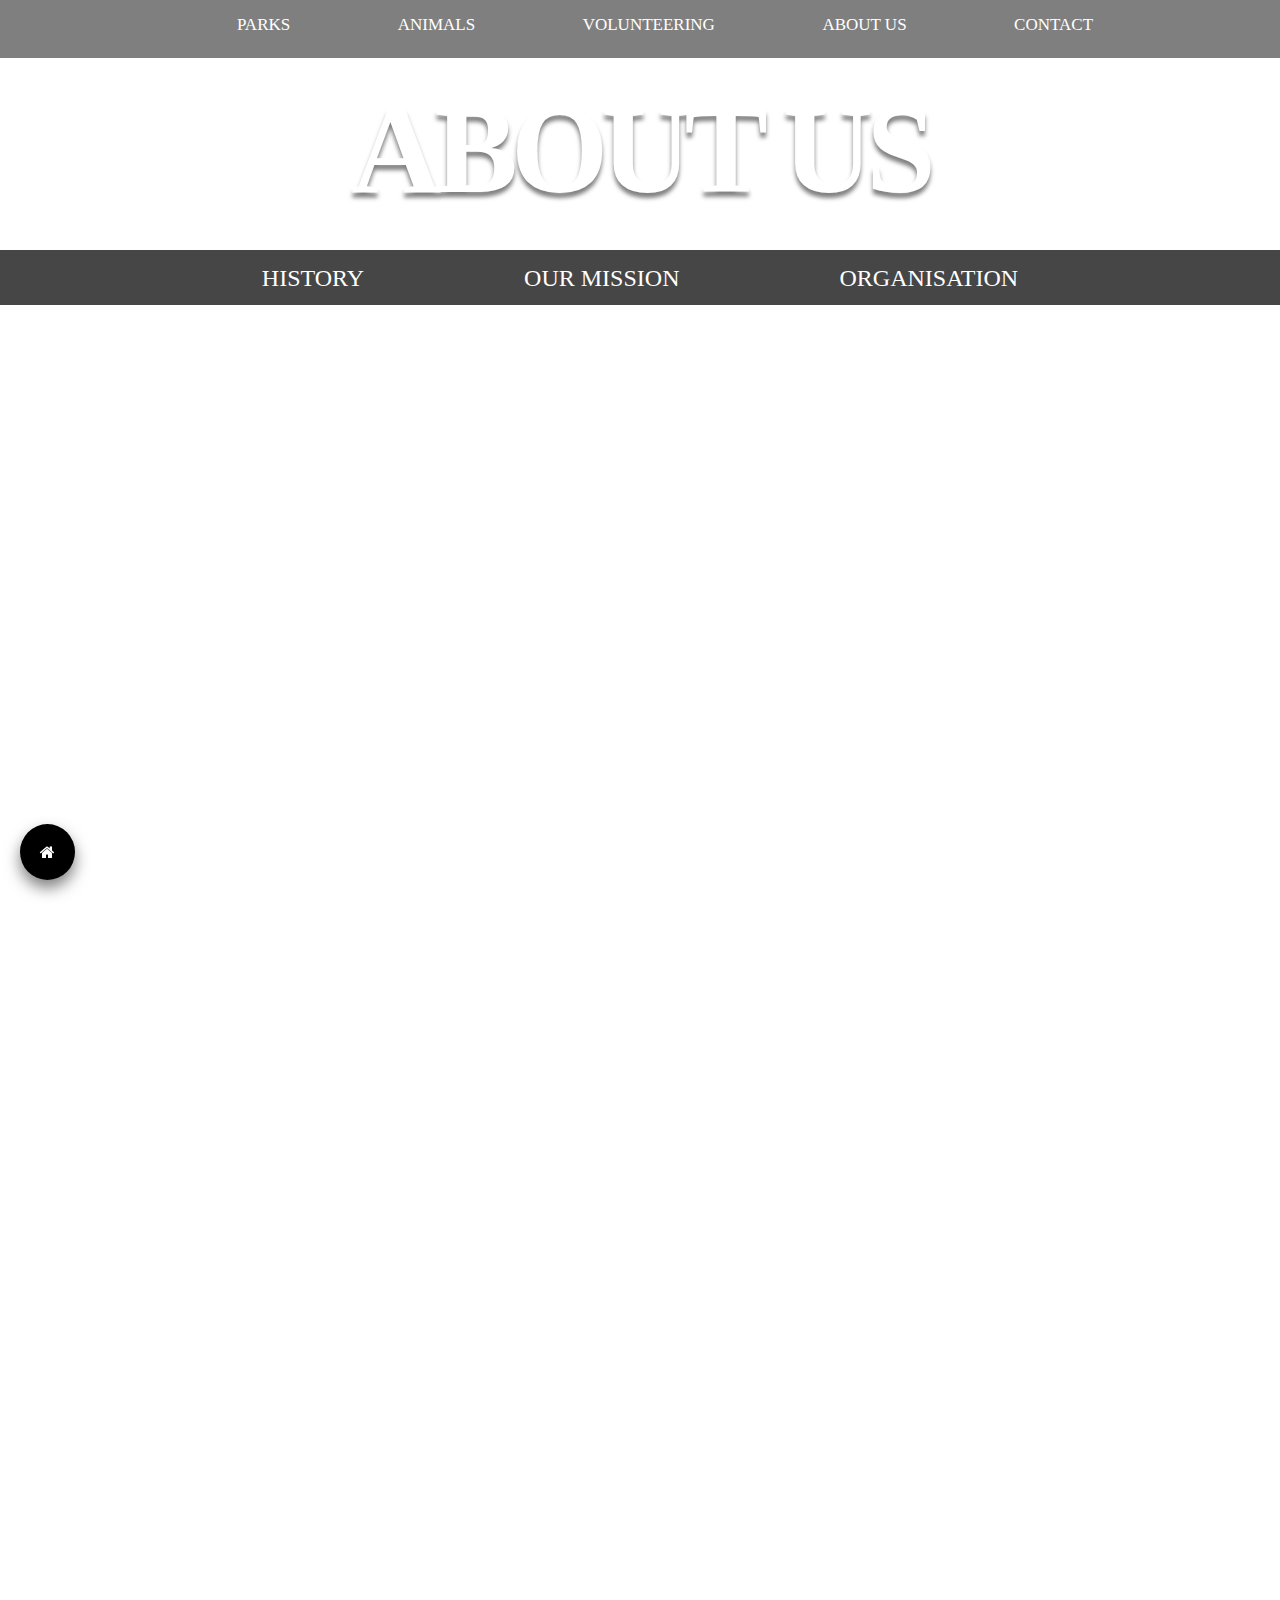
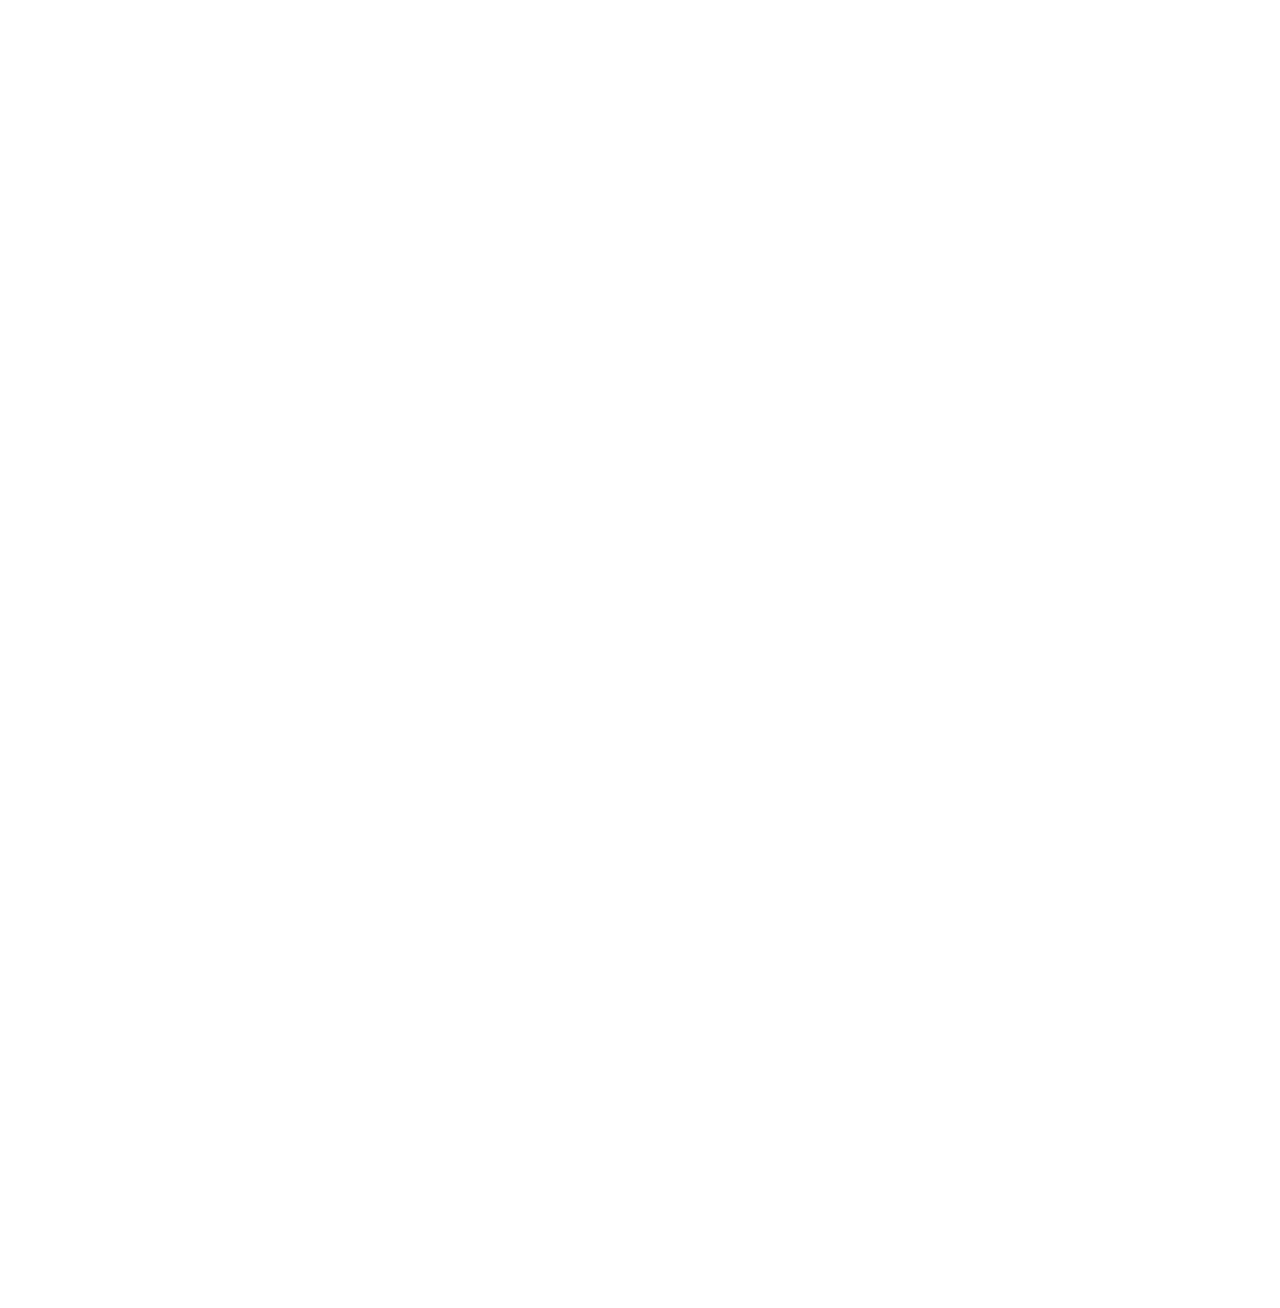
==== about.html @ 05faa10f "html cancer" ====
<html>
<head>
    <title>About</title>
    <link rel="icon" type="image/x-icon" href="D:/VSCode/pictures/favicon.ico">
    <meta name="viewport" content="width=device-width, initial-scale=1">
    <link rel="stylesheet" href="style.css">
    <link rel="stylesheet" href="https://cdnjs.cloudflare.com/ajax/libs/font-awesome/4.7.0/css/font-awesome.min.css">
    <script src="slide.js"></script>
    <script src="reveal.js"></script>
<style>

body, html {
  margin: 0;
  font-family: 'Arial Bold';
  scroll-behavior: smooth;
  user-select: none;
  /* overflow: hidden */
}

</style>
</head>
<body onload="showSlides(1)"></body>

<header class="container fadein">
    <div class="coverimage-about">
        <div class="bar">
            <img src="https://i.imgur.com/KgWLCJ9.png" width="50" height="50" alt="logo"/>   
            <a href="./././parks.html">parks</a>
            <a href="./././animals.html">animals</a>
            <a href="./././volunteering.html">volunteering</a>
            <a href="./././about.html">about us</a>
            <a href="./././contact.html">contact</a>
        </div>
       
        <div class="center">
            <h1><span style="font-size:125px; color:white; letter-spacing: -7px; filter:drop-shadow(0 5px 2px rgba(0, 0, 0, 0.5))">ABOUT US</span></h1>   
    </div>
</div>

<div class="container">
    <div class="rectangle">
        <a href="#history">history</a>
        <a href="#mission">our mission</a>
        <a href="#organisation">organisation</a>
</div>
</header>


<section1>
<div class="slideshow-container padding-top" id="history">
    <h1 class="titles tag reveal">
       HISTORY
    </h1>
<div class="opacity">
    <p class="paragraphs reveal">
Since 1916, the National Park Service has been entrusted with the care of our national parks.  
With the help of volunteers and partners, we safeguard these special places and share their stories with more than 318 million visitors every year.
But our work doesn't stop there.
Taking care of the national parks and helping people take care of their communities is a job we love, and we need and welcome your help and support.
    </p>
</div>
</div>
</section>

<section2>
    <div class="slideshow-container padding-top" id="mission">
        <h1 class="titles tag reveal">
            OUR MISSION
        </h1>
    <div class="opacity">
        <p class="paragraphs reveal">
        The National Park Service preserves unimpaired the natural and cultural resources and values of the National Park System for the enjoyment, 
        education, and inspiration of this and future generations. 
        The Park Service cooperates with partners to extend the benefits of natural and cultural resource conservation and outdoor recreation throughout this country and the world.</p>
    </div>
    </div>
    </section>

    <section3>
        <div style="padding-bottom:5%" class="slideshow-container padding-top" id="organisation">
            <h1 class="titles tag reveal">
                HOW WE ARE ORGANISED
            </h1>
        <div class="opacity">
            <p class="paragraphs reveal">
            The National Park Service is a bureau of the government and is led by a Director nominated and confirmed by the President. 
            The Director is supported by senior executives who manage national programs, policy and budget, and seven regional directors responsible for national park management and program implementation.</p>
        </div>
        </div>
        </section>

<form action="./././index.html">
    <button class="btn"><i class="fa fa-home"></i></button>
</form>
---- style.css ----
/* Import font */
  @font-face {
	font-family: Arial Bold;
	src: url("C:/Windows/Fonts/ARLRDBD.TTF");
	}

.bgimg {
	margin: 0;
	padding: 0;
	background-image: url("https://i.imgur.com/meQprVL.jpg");
	background-size: cover;
	background-repeat: no-repeat;
	height: 100vh;
	}
	
.coverimage-parks {
	margin: 0;
	padding: 0;
	background-image: url("");
	background-size: cover;
	background-repeat: no-repeat;
	height: 250px;
	width: 100%;
}

.coverimage-animals {
	margin: 0;
	padding: 0;
	background-image: url("");
	background-size: cover;
	background-repeat: no-repeat;
	height: 250px;
	width: 100%;
}

.coverimage-volunteering {
	margin: 0;
	padding: 0;
	background-image: url("https://i.imgur.com/PM7YBUT.png");
	background-size: cover;
	background-repeat: no-repeat;
	height: 250px;
	width: 100%;
}

.coverimage-about {
  margin: 0;
  padding: 0;
  background-image: url("https://i.imgur.com/ZnJUlq1.png");
  background-size: cover;
  background-repeat: no-repeat;
  height: 250px;
  width: 100%;
}

/* .container {
	aspect-ratio: auto;
	margin-left: auto;
	margin-right: auto;
} */

.text-container{
	max-width: 100%;
	font-size:45px;
	margin-top: 2%;
	margin-left: auto;
	margin-right: auto;
}

	/* Top navigation menu */
.bar {
	position: sticky;
	z-index: 10;
	background-color: rgba(0, 0, 0, 0.5);
	overflow: hidden;
	display: flex;
	justify-content: center;
}

.bar a {
	float: left;
	color: #ffffff;
	text-align: center;
	z-index: 1;
	padding: 1.2% 4.2%;
	text-decoration: none;
	font-size: 17px;
	font-family: 'Arial Bold';
	text-transform: uppercase;
	transition: 0.5s;
	}

.bar a:hover {
	background-color: rgba(26, 26, 26, 0.6);
	color: white;
	margin: 0 0 0 15px;
}

	/* Logo */
.bar img {
	float:left;
	padding-top: 8px;
	position:relative;
	right:280px;
}

.display-middle {
	position:absolute;
	top:50%;
	left:50%;
	transform:translate(-50%,-50%);
}

.center {
	text-align:center;
	margin-left: auto;
	margin-right: auto;
}

.bottom-center {
	position: absolute;
	left: 45%;
	bottom: -250px;
	transform: translate(-50%, -50%);
	margin: 0 auto;
}

.bottom-center a {
	color: #ffffff;
	text-decoration:none;
	font-size:25px;
	text-align:center;
}

.padding-top {
  padding-top: 5%;
}

.titles {
	color:black;
	text-align: center;
	font-size:90px;
	margin-top: 15%;
}

.paragraphs{
	color:rgb(60, 60, 60);
	text-align:center!important;
	font-size:45px;
	margin-top: 2%;
	margin-left: auto;
	margin-right: auto;
	user-select: text;
}

.mySlides .paragraphs {
	margin-bottom: 20%;
}

.floating { 
	animation-name: floating;
	animation-duration: 3s;
	animation-iteration-count: infinite;
	animation-timing-function: ease-in-out;
}
 
@keyframes floating {
	0% { transform: translate(0,  0px); }
	50%  { transform: translate(0, 15px); }
	100%   { transform: translate(0, -0px); }   
}


.slideshow-container {
	position: relative;
	max-width: 1080px;
	margin-left: auto;
	margin-right: auto;
}
  
.mySlides {
	display: none;
	padding: 80px;
	text-align: center;
}
  
.prev, .next {
	cursor: pointer;
	position: absolute;
	top: 50%;
	width: auto;
	margin-top: -30px;
	padding: 16px;
	color: rgb(80, 80, 80);
	font-weight: bold;
	font-size: 20px;
}
  
.opacity { 
	animation-name: opacity;
	animation-duration: 1s;
	animation-iteration-count: 1;
	animation-timing-function: ease-in;
}
 
@keyframes opacity {
	0% {opacity: 0}
	100% {opacity: 1} 
}
  
.next {
	position: absolute;
	right: 0;
	transition: 0.5s ease-in;
}
  
.prev:hover, .next:hover {
	color:rgb(0, 0, 0)
}
  
.dot-container {
	text-align: center;
	position: absolute;
	bottom: -150px;
	left: 50%;
	transform: translate(-50%, -50%);
}
  
.dot {
	cursor: pointer;
	height: 15px;
	width: 15px;
	margin: 0 10px;
	background-color:white;
	border-radius: 50%;
	display: inline-block;
	transition: background-color 0.6s ease;
}
  
.dot.active, .dot:hover {
	background-color: rgb(123, 190, 117);
}
  
.tag {
	background-color:#000;
	color:#fff;
	padding-left:8px;padding-right:8px;
	text-align:center;
	position: relative;
	margin-left: auto;
	margin-right: auto;
}

.reveal {
	position: relative;
	transform: translateY(150px);
	opacity: 0;
	transition: 1s all ease;
}
  
.reveal.active {
	transform: translateY(0);
	opacity: 1;
}

.rectangle {
	margin: 0;
	height: 55px;
	width: cover;
	background-color: rgb(70, 70, 70);
	display: flex;
	justify-content: center;
}

.rectangle a {
  color: #ffffff;
  text-align: center;
  z-index: 1;
  padding: 15px 80px;
  text-decoration: none;
  font-size: 24px;
  font-family: 'Arial Bold';
  text-transform: uppercase;
  transition: 0.5s;
}

.rectangle :hover {
  background-color: rgba(26, 26, 26, 0.6);
  color: white;
  margin: 0 0 0 15px;
}

.btn {
  background-color: black;
  border-width: 0;
  border-radius: 50%;
  color: white;
  padding: 20px 20px;
  font-size: 16px;
  cursor: pointer;
  position:fixed;
  bottom: 20px;
  left: 20px;
  transition: all 0.3s ease 0s;
  box-shadow: 0px 8px 15px rgba(0, 0, 0, 0.5);
}

.btn:hover {
  background-color: white;
  box-shadow: 0px 15px 20px rgba(0, 0, 0, 0.5);
  color: black;
  transform: translateY(-7px);
}

.fadein {
  animation-name: fadeIn;
  animation-duration: 0.25s;
  transition-timing-function: ease-in;
  animation-fill-mode: both;
}

@keyframes fadeIn {
  0% {opacity: 0;}
  100% {opacity: 1;}
}

.container-form {
	max-width: 450px;
	width: 100%;
	margin: 0 auto;
	position: relative;
}
  
#contact input[type="text"],
#contact input[type="email"],
#contact input[type="tel"],
#contact input[type="url"],
#contact textarea,
#contact button[type="submit"] {
	font: 400 12px/16px "Arial Bold";
  }
  
#contact {
	background: #F9F9F9;
	padding: 25px;
	margin: 150px 0;
	box-shadow: 0 0 20px 0 rgba(0, 0, 0, 0.2), 0 5px 5px 0 rgba(0, 0, 0, 0.24);
  }
  
#contact h3 {
	display: block;
	font-size: 30px;
	font-weight: 300;
	margin-bottom: 10px;
}
  
#contact h4 {
	margin: 5px 0 15px;
	display: block;
	font-size: 13px;
	font-weight: 400;
}
  
fieldset {
	border: none !important;
	margin: 0 0 10px;
	min-width: 100%;
	padding: 0;
	width: 100%;
}
  
#contact input[type="text"],
#contact input[type="email"],
#contact input[type="tel"],
#contact input[type="url"],
#contact input[type="question"],
#contact textarea {
	width: 100%;
	border: 1px solid #ccc;
	background: #FFF;
	margin: 0 0 5px;
	padding: 10px;
}

#contact input[type="text"]:hover,
#contact input[type="email"]:hover,
#contact input[type="tel"]:hover,
#contact input[type="url"]:hover,
#contact input[type="question"]:hover,
#contact textarea:hover {
	transition: border-color 0.3s ease-in-out;
	border: 1px solid #aaa;
}

#contact textarea {
	height: 100px;
	max-width: 100%;
	resize: none;
}

#contact button[type="submit"] {
	cursor: pointer;
	width: 100%;
	border: none;
	background: rgb(123, 190, 117);
	color: #FFF;
	margin: 0 0 5px;
	padding: 10px;
	font-size: 15px;
}

#contact button[type="submit"]:hover {
	background: rgb(105, 163, 100);
	transition: background-color 0.3s ease-in-out;
}

#contact button[type="submit"]:active {
	box-shadow: inset 0 1px 3px rgba(0, 0, 0, 0.5);
}

#contact input:focus,
#contact textarea:focus {
	outline: 0;
	border: 1px solid #aaa;
}
  
	.gallery {
	display: grid;
	grid-template-columns: repeat(auto-fit, minmax(370px, 1fr));
	grid-row-gap: 30px;
	grid-column-gap: 30px;
	max-width: 1100px;
	padding: 110px;
	margin: 0 auto;  
}

	.gallery .gallery-item {
	position: relative;
	width: 100%;
	height: 300px;
	background: #000;
	overflow: hidden;
	cursor: pointer;
}

	.gallery .gallery-item img {
	position: relative;
	display: block;
	width: 115%;
	height: 300px;
	object-fit: cover;
	opacity: 0.8;
	transition: all 350ms ease-in-out;
	transform: translate3d(-25px, 0, 0);
}

	.gallery .gallery-item .gallery-item-caption {
	padding: 32px;
	font-size: 1em;
	color: #fff;
	text-transform: uppercase;
}
	.gallery .gallery-item .gallery-item-caption,
	.gallery .gallery-item .gallery-item-caption > a {
	position: absolute;
	top: 0;
	left: 0;
	width: 100%;
	height: 100%;
}
	.gallery .gallery-item h2 {
	font-weight: 300;
	overflow: hidden;
	padding: 12px 0;
	filter: drop-shadow(0 0 5px black);
}

	.gallery .gallery-item h2,
	.gallery .gallery-item p {
	position: relative;
	margin: 0;
	z-index: 1;
	pointer-events: none;
}

	.gallery .gallery-item p {
	letter-spacing: 1px;
	font-size: 12px;
	padding: 12px 0;
	opacity: 0;
	transition: opacity 0.35s, transform 0.35s;
	transform: translate3d(10%, 0, 0);
}
	.gallery .gallery-item:hover img {
	opacity: 0.3;
	transform: translate3d(0, 0, 0);
}
	.gallery .gallery-item .gallery-item-caption {
	text-align: left;
}
	.gallery .gallery-item h2::after {
	content: "";
	position: absolute;
	bottom: 0;
	left: 0;
	width: 15%;
	height: 1px;
	background: #fff;
	transition: transform 0.3s;
	transform: translate3d(-100%, 0, 0);
}
	.gallery .gallery-item:hover h2::after {
	transform: translate3d(0, 0, 0);
}
	.gallery .gallery-item:hover p {
	opacity: 1;
	transform: translate3d(0, 0, 0);
}


/* drugata "galeriq" */
  
	.gallery-animals {
	display: grid;
	grid-template-columns: repeat(auto-fit, minmax(370px, 1fr));
	grid-row-gap: 30px;
	grid-column-gap: 30px;
	max-width: 1800px;
	padding: 110px;
	margin: 0 auto;  
}

	.gallery-animals .gallery-item {
	position: relative;
	width: 100%;
	height: 300px;
	background: #000;
	overflow: hidden;
	cursor: pointer;
}

	.gallery-animals .gallery-item img {
	position: relative;
	display: block;
	width: 115%;
	height: 300px;
	object-fit: cover;
	opacity: 0.8;
	transition: all 350ms ease-in-out;
	transform: translate3d(-25px, 0, 0);
}

	.gallery-animals .gallery-item .gallery-item-caption {
	padding: 32px;
	font-size: 1em;
	color: #fff;
	text-transform: uppercase;
}
	.gallery-animals .gallery-item .gallery-item-caption,
	.gallery-animals .gallery-item .gallery-item-caption > a {
	position: absolute;
	top: 0;
	left: 0;
	width: 100%;
	height: 100%;
}
	.gallery-animals .gallery-item h2 {
	font-weight: 300;
	overflow: hidden;
	padding: 12px 0;
	filter: drop-shadow(0 0 5px black);
}

	.gallery-animals .gallery-item h2,
	.gallery-animals .gallery-item p {
	position: relative;
	margin: 0;
	z-index: 1;
	pointer-events: none;
}

	.gallery-animals .gallery-item p {
	letter-spacing: 1px;
	max-width: 80%;
	font-size: 1vh;
	padding: 12px 0;
	opacity: 0;
	transition: opacity 0.35s, transform 0.35s;
	transform: translate3d(10%, 0, 0);
}
	.gallery-animals .gallery-item:hover img {
	opacity: 0.3;
	transform: translate3d(0, 0, 0);
}
	.gallery-animals .gallery-item .gallery-item-caption {
	text-align: left;
}
	.gallery-animals .gallery-item h2::after {
	content: "";
	position: absolute;
	bottom: 0;
	left: 0;
	width: 15%;
	height: 1px;
	background: #fff;
	transition: transform 0.3s;
	transform: translate3d(-100%, 0, 0);
}
	.gallery-animals .gallery-item:hover h2::after {
	transform: translate3d(0, 0, 0);
}
	.gallery-animals .gallery-item:hover p {
	opacity: 1;
	transform: translate3d(0, 0, 0);
}

	::-webkit-scrollbar {
	width: 10px;
	background: white;
}
	::-webkit-scrollbar-thumb {
	background: #888;
}
	::-webkit-scrollbar-thumb:hover {
	background: #555;
}
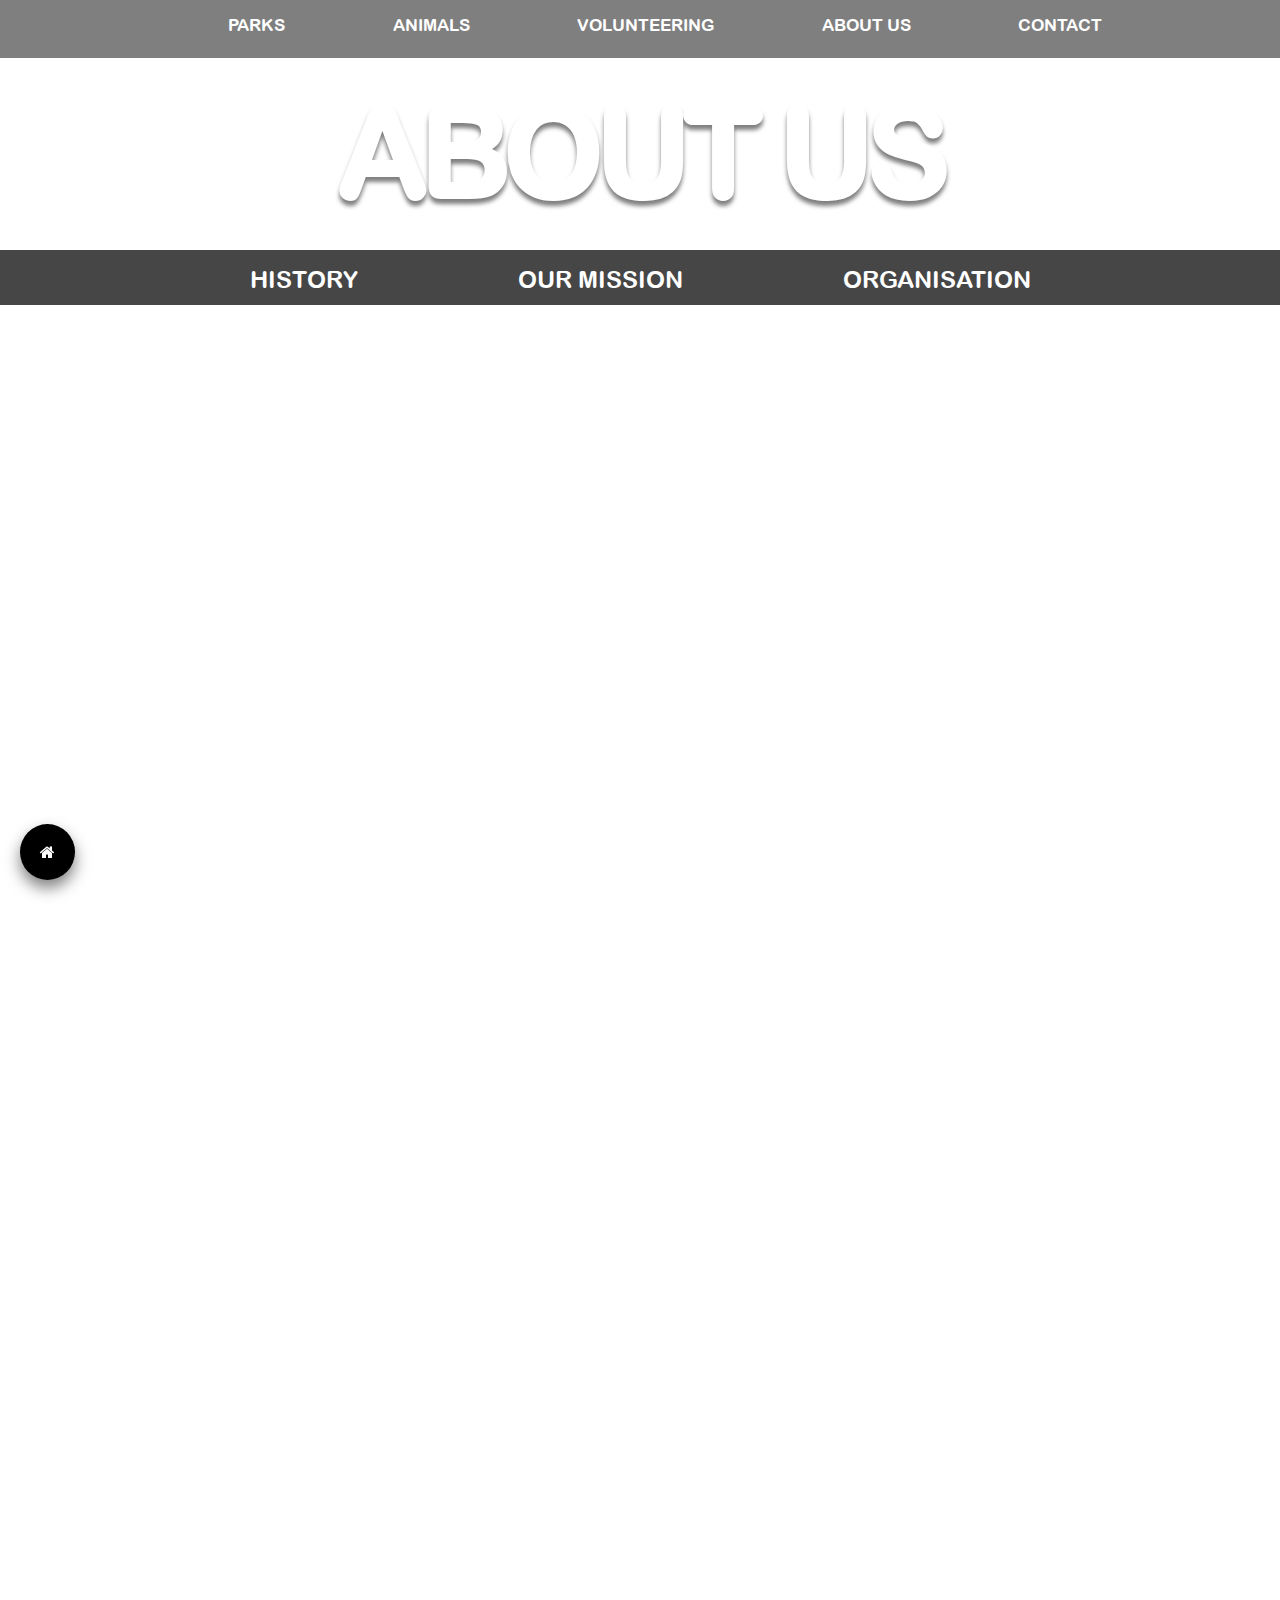
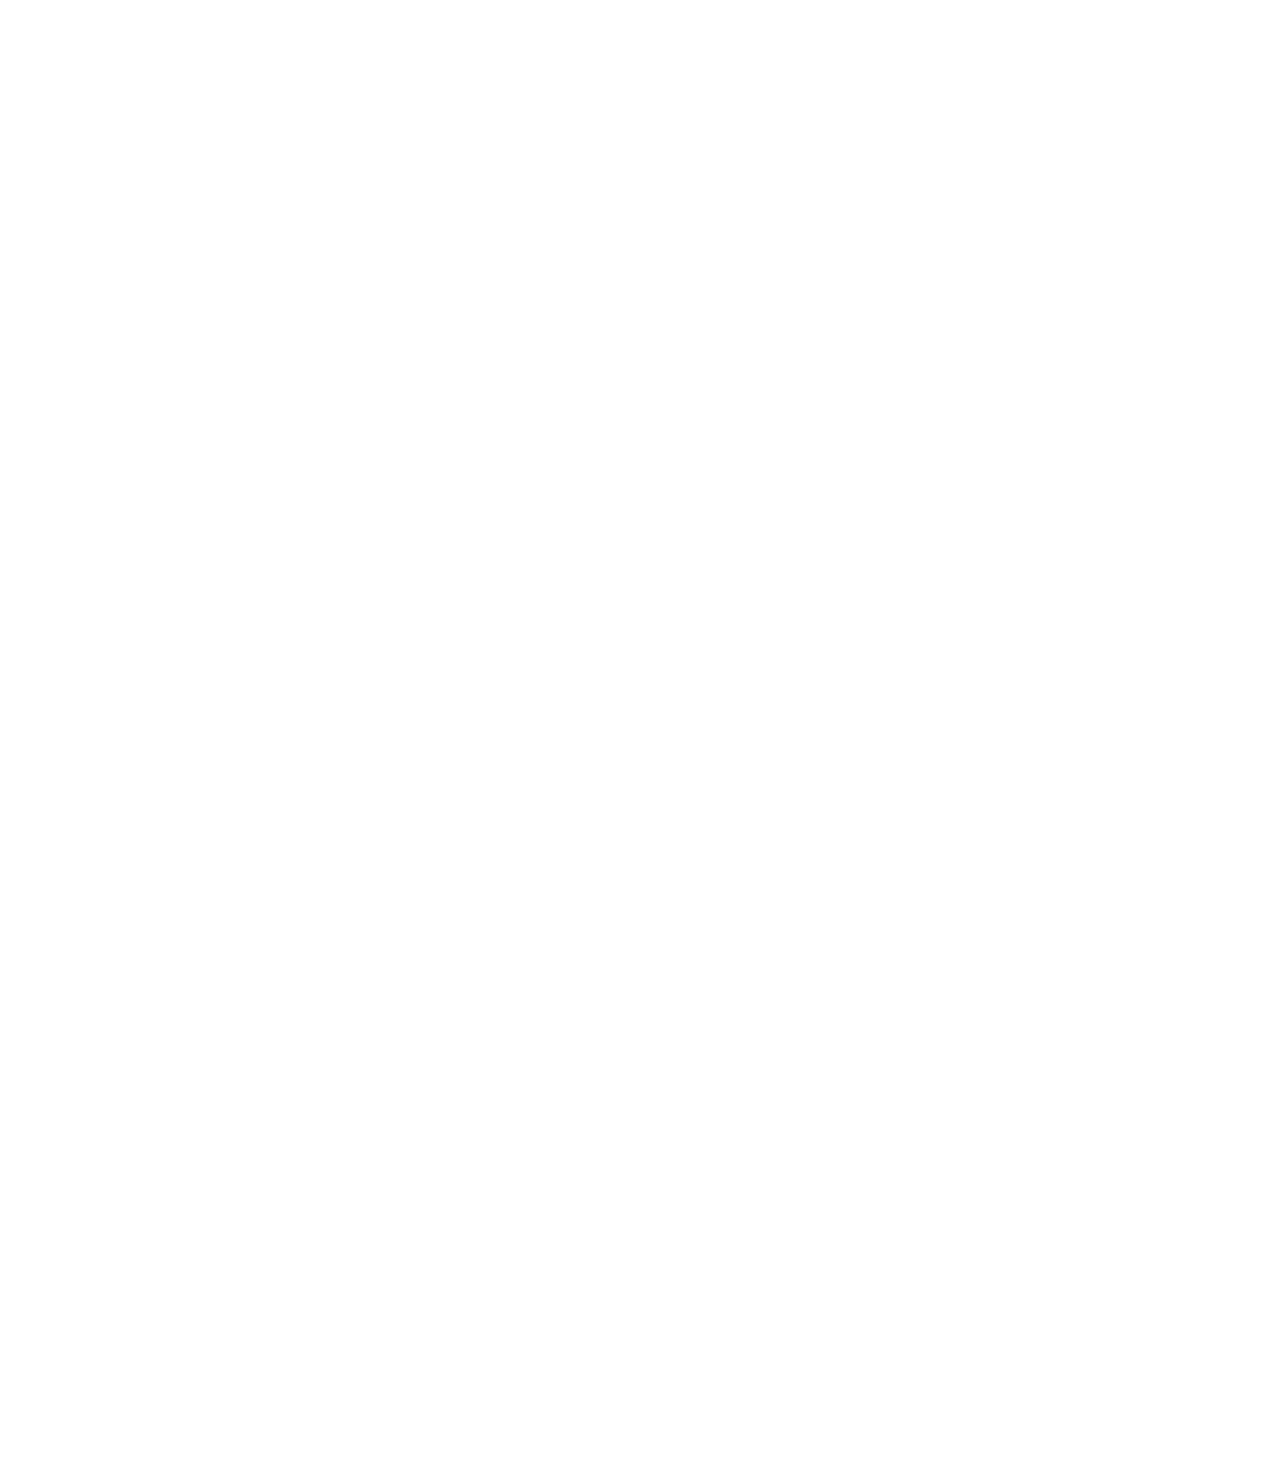
==== commit 265c6a51: "lll" ====
--- a/about.html
+++ b/about.html
@@ -1,7 +1,7 @@
 <html>
 <head>
     <title>About</title>
-    <link rel="icon" type="image/x-icon" href="D:/VSCode/pictures/favicon.ico">
+    <link rel="icon" type="image/x-icon" href="pictures/favicon.ico">
     <meta name="viewport" content="width=device-width, initial-scale=1">
     <link rel="stylesheet" href="style.css">
     <link rel="stylesheet" href="https://cdnjs.cloudflare.com/ajax/libs/font-awesome/4.7.0/css/font-awesome.min.css">
--- a/style.css
+++ b/style.css
@@ -1,7 +1,7 @@
    /* Import font */
   @font-face {
 	font-family: Arial Bold;
-	src: url("C:/Windows/Fonts/ARLRDBD.TTF");
+	src: url("ARLRDBD.TTF");
 	}
 
 .bgimg {
